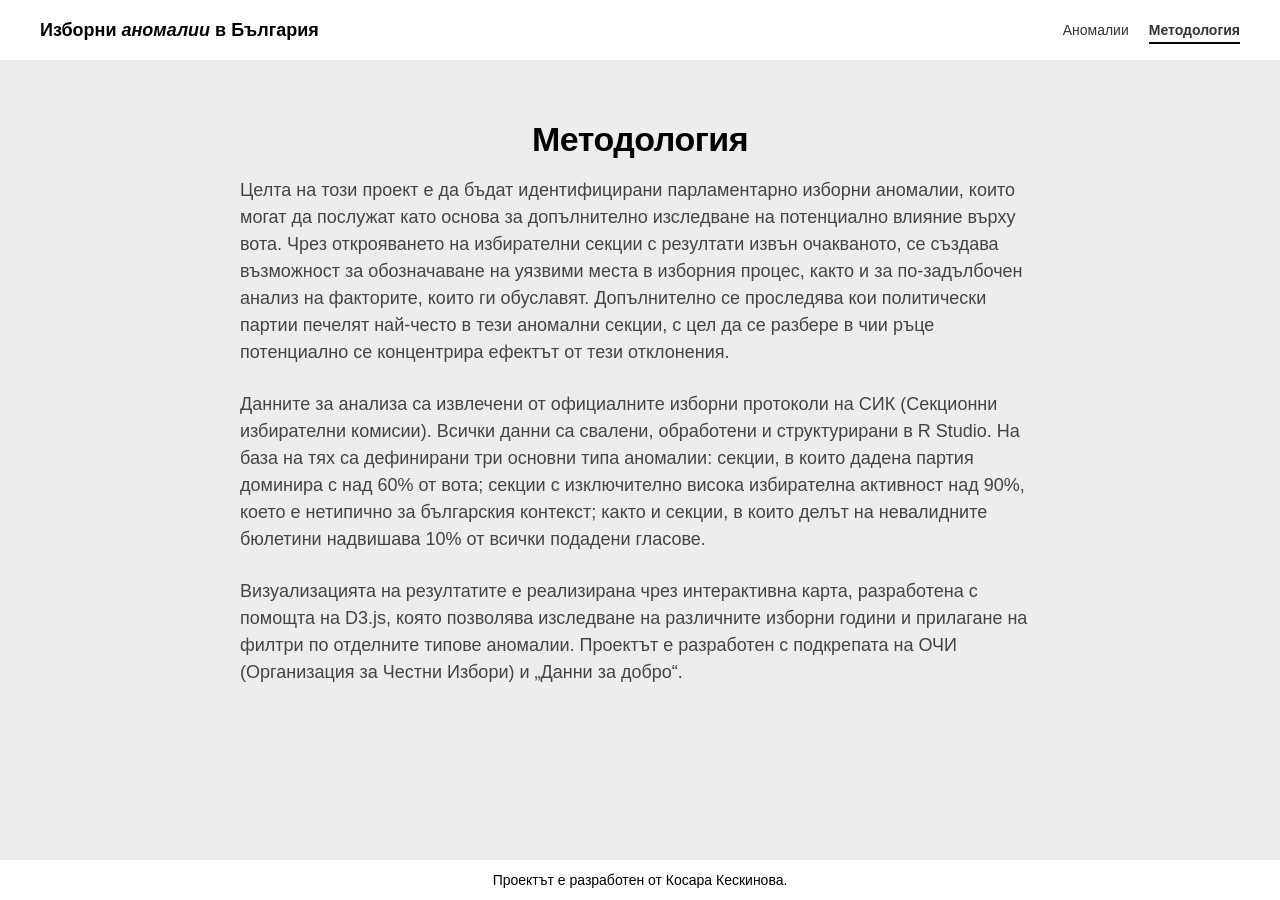
==== methodology.html @ 7cd19ecf "Add files via upload" ====
<!DOCTYPE html>
<html lang="bg">

<head>
    <meta charset="UTF-8" />
    <title>Методология</title>
    <link rel="stylesheet" href="style.css" />
    <script src="https://d3js.org/d3.v7.min.js"></script>
</head>

<body>

    <header id="mainHeader">
        <div class="header-container">

            <div class="logo">
                Изборни <i>аномалии</i> в България
            </div>

            <nav class="nav-links">
                <a href="index.html" class="nav-link ">Аномалии</a>
                <a href="methodology.html" class="nav-link active">Методология</a>
            </nav>

        </div>
    </header>

    <main class="methodology">

        <section class="intro">
            <h1>Методология</h1>

            <p>
                Целта на този проект е да бъдат идентифицирани парламентарно изборни аномалии, които могат да послужат
                като основа за
                допълнително изследване на потенциално влияние върху вота. Чрез открояването на избирателни секции с
                резултати извън очакваното,
                се създава
                възможност
                за обозначаване на уязвими места в изборния процес, както и за по-задълбочен анализ на факторите, които
                ги
                обуславят. Допълнително се проследява кои политически партии печелят най-често в тези аномални секции, с
                цел да
                се разбере в чии ръце потенциално се концентрира ефектът от тези отклонения.
            </p>

            <p>
                Данните за анализа са извлечени от официалните изборни протоколи на СИК (Секционни избирателни комисии).
                Всички данни са свалени, обработени и структурирани в R Studio. На база на тях са дефинирани три основни
                типа
                аномалии: секции, в които дадена партия доминира с над 60% от вота; секции с изключително висока
                избирателна
                активност над 90%, което е нетипично за българския контекст; както и секции, в които делът на
                невалидните
                бюлетини надвишава 10% от всички подадени гласове.
            </p>

            <p>
                Визуализацията на резултатите е реализирана чрез интерактивна карта, разработена с помощта на D3.js,
                която позволява изследване на различните изборни години и прилагане на филтри по отделните типове
                аномалии.
                Проектът е разработен с подкрепата на ОЧИ (Организация за Честни Избори) и „Данни за добро“.
            </p>
        </section>

    </main>
    <footer class="site-footer">
        <p>
            Проектът е разработен от Косара Кескинова.
        </p>
    </footer>

</body>

</html>
---- style.css ----
body {
    margin: 0;
    padding-top: 60px;
    font-family: sans-serif;
    background: #ededed;
    position: relative;

}

/*INTRO*/

#introOverlay {
    position: fixed;
    inset: 0;
    background: rgba(255, 255, 255, 0.5);
    backdrop-filter: blur(6px);
    display: flex;
    align-items: center;
    justify-content: center;

    z-index: 20000;
}

.intro-content {
    background: rgba(255, 255, 255, 0.6);
    /* slight transparency */
    border: 2px black;

    backdrop-filter: blur(10px);
    padding: 40px;
    border-radius: 20px;
    max-width: 700px;
    text-align: center;
    transition: opacity 0.3s ease;
}

.intro-content h1 {
    margin-bottom: 15px;
}

.intro-content p {
    font-size: 18px;
    color: #444;
    margin-bottom: 25px;
    line-height: 1.5;
}

#enterBtn {
    padding: 10px 18px;
    border: none;
    background: rgb(47, 47, 47);
    color: white;
    cursor: pointer;
    border-radius: 8px;
}


/*HEADER*/

#mainHeader {
    position: fixed;
    top: 0;
    left: 0;
    width: 100%;
    height: 60px;
    background: white;
    z-index: 9999;
}

.header-container {
    max-width: 1200px;
    margin: 0 auto;
    height: 100%;
    display: flex;
    align-items: center;
    justify-content: space-between;
    padding: 0 20px;
}

.logo {
    font-weight: bold;
    font-size: 18px;
}

.nav-links {
    display: flex;
    gap: 20px;
}

.nav-link {
    text-decoration: none;
    color: #333;
    font-size: 14px;
    position: relative;
}

.nav-link:hover {
    color: black;
}

.nav-link.active {
    font-weight: bold;
}

.nav-link.active::after {
    content: "";
    position: absolute;
    bottom: -6px;
    left: 0;
    width: 100%;
    height: 2px;
    background: black;
}

/*Controls*/

.controls {
    position: fixed;
    top: 80px;
    /* same baseline */
    left: 50%;
    transform: translateX(-50%);

    display: flex;
    gap: 12px;
    align-items: center;
    justify-content: center;

    z-index: 10;
}

#downloadBtn {
    position: fixed;
    top: 80px;
    /* SAME as controls */
    left: calc((100vw - 1200px) / 2 + 8px);
    padding: 8px 12px;
    border: none;
    background: #222;
    color: white;
    cursor: pointer;
    border-radius: 6px;

    z-index: 10000;
}

select {
    appearance: none;
    padding: 10px 16px;
    border-radius: 10px;
    border: 2px solid #000000;
    background: white;
    font-size: 14px;
    font-weight: 600;
    cursor: pointer;
    transition: all 0.2s ease;
}

select:hover {
    border-color: #aaa;
}

#chart {
    width: 100vw;
    height: 100vh;
}

.label {
    font-size: 10px;
    text-anchor: middle;
    fill: #333;
    pointer-events: none;
}


/* LEGEND CONTAINER */
/* container */
.legend {
    position: fixed;
    bottom: 0;
    left: 0;
    width: 100%;

    background: white;
    border-top: 1px solid #ddd;

    z-index: 9999;

    transform: translateY(calc(100% - 40px));
    transition: transform 0.3s ease;
}

/* expanded state */
.legend.open {
    transform: translateY(0);
}

/* header (always visible bar) */
.legend-header {
    height: 40px;
    display: flex;
    align-items: center;
    justify-content: center;
    border-bottom: #444;
    font-weight: bold;
    cursor: pointer;
    background: #ffffff;
}

/* content */
.legend-content {
    padding: 8px;
    max-height: 40vh;
    overflow-y: auto;
}


.legend-desc {
    font-size: 18px;
    margin-bottom: 10px;
    color: #444;
    text-align: center;
    padding-top: -10px;
    padding-left: 60px;
    padding-right: 60px;
}

/* grid layout */
#legendItems {
    display: grid;
    grid-template-columns: repeat(5, 1fr);
    gap: 12px 20px;
    justify-items: start;
    /* IMPORTANT: left align inside cells */
    align-items: center;
    padding-top: 10px;
    padding-left: 60px;
    padding-right: 60px;
    padding-bottom: 20px;
}


/* each item */
.legend-item {
    display: flex;
    align-items: center;
    justify-content: flex-start;
    /* key fix */
    gap: 12px;

    width: 100%;
    font-size: 14px;
}

.legend-item span {
    font-size: 14px;
    text-align: center;
}

.legend-color {
    width: 14px;
    height: 14px;
    border-radius: 3px;
    flex-shrink: 0;
}

/* OVERLAY */
.popup {
    position: fixed;
    top: 0;
    left: 0;
    width: 100%;
    height: 100%;

    display: none;

    align-items: center;
    justify-content: center;

    background: rgba(0, 0, 0, 0.4);
    z-index: 999999;
    transition: opacity 0.2s ease;

}

/* CONTENT */
.popup-content {
    position: relative;
    width: 700px;
    /* bigger popup */
    max-width: 90vw;
    height: 100%px;
    /* give space for chart */

    background: white;
    border-radius: 16px;
    padding: 20px;

    display: flex;
    flex-direction: column;
    align-items: center;
    justify-content: center;

    gap: 15px;
}

.popup-summary {
    font-size: 14px;
    color: #333;
}

.popup-location {
    font-size: 13px;
    color: #666;
}

.popup-text {
    text-align: center;
    font-size: 16px;
    line-height: 1.1;
    font-family: inherit;
    padding: 10px 20px;
}

.popup-text .emph {
    font-style: italic;
    font-size: 16px;
}

#chartWrapper {
    width: 100%;
    max-height: 320px;
    overflow-y: auto;

    display: flex;
    justify-content: center;
}

#chartWrap {
    flex: 1;
    display: flex;
    justify-content: center;
    align-items: center;
    width: 100%;
}

#barChart {
    width: 100%;
    display: flex;
    justify-content: center;
    align-items: center;
}

/* CLOSE BUTTON */
#closePopup {
    position: absolute;
    top: 10px;
    right: 15px;
    cursor: pointer;
    font-size: 18px;
    z-index: 10;
}

.bar {
    stroke: none;
}



/*METHODOLOGY*/

.methodology {
    max-width: 800px;
    margin: 60px auto;
    padding: 0 24px;
}

/* Section spacing */
.methodology section {
    margin-bottom: 42px;
}

/* Headings */
.methodology h1 {
    font-size: 34px;
    margin-bottom: 10px;
    font-weight: 600;
    letter-spacing: -0.5px;
    text-align: center;

}

.methodology h2 {
    font-size: 20px;
    margin-bottom: 10px;
    margin-top: 30px;
    font-weight: 600;
    color: #111;
    border-left: 3px solid #000;
    padding-left: 10px;
}

/* Paragraphs */
.methodology p {
    font-size: 18px;
    color: #444;
    margin-bottom: 25px;
    line-height: 1.5;
}


.site-footer {
    position: fixed;
    bottom: 0;
    left: 0;
    width: 100%;
    height: 40px;

    display: flex;
    align-items: center;
    justify-content: center;

    background-color: #ffffff;

    font-size: 14px;
    color: #000000;
    z-index: 1000;
}
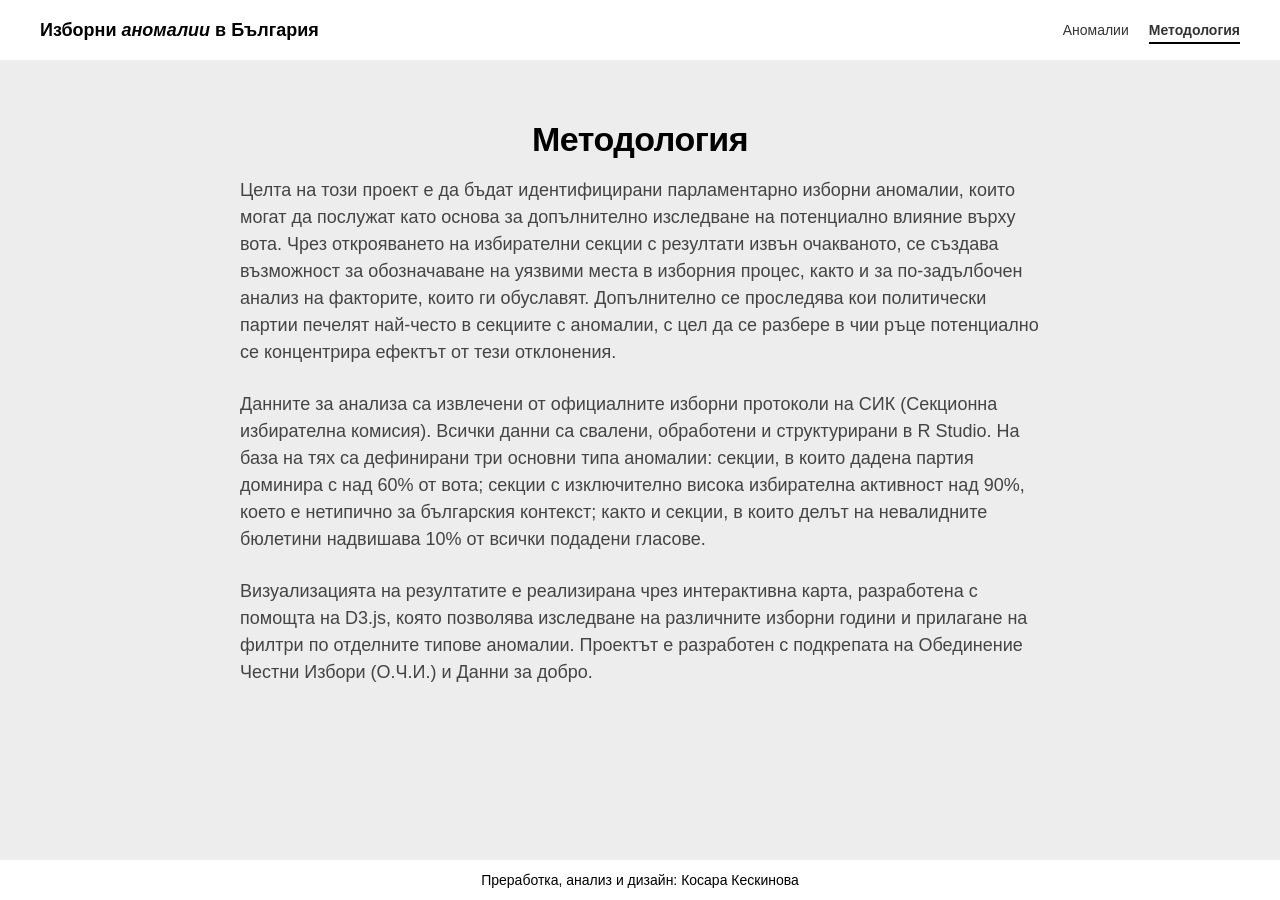
==== commit 2d6d9503: "Update methodology.html" ====
--- a/methodology.html
+++ b/methodology.html
@@ -39,13 +39,13 @@
                 възможност
                 за обозначаване на уязвими места в изборния процес, както и за по-задълбочен анализ на факторите, които
                 ги
-                обуславят. Допълнително се проследява кои политически партии печелят най-често в тези аномални секции, с
+                обуславят. Допълнително се проследява кои политически партии печелят най-често в секциите с аномалии, с
                 цел да
                 се разбере в чии ръце потенциално се концентрира ефектът от тези отклонения.
             </p>
 
             <p>
-                Данните за анализа са извлечени от официалните изборни протоколи на СИК (Секционни избирателни комисии).
+                Данните за анализа са извлечени от официалните изборни протоколи на СИК (Секционна избирателна комисия).
                 Всички данни са свалени, обработени и структурирани в R Studio. На база на тях са дефинирани три основни
                 типа
                 аномалии: секции, в които дадена партия доминира с над 60% от вота; секции с изключително висока
@@ -59,17 +59,17 @@
                 Визуализацията на резултатите е реализирана чрез интерактивна карта, разработена с помощта на D3.js,
                 която позволява изследване на различните изборни години и прилагане на филтри по отделните типове
                 аномалии.
-                Проектът е разработен с подкрепата на ОЧИ (Организация за Честни Избори) и „Данни за добро“.
+                Проектът е разработен с подкрепата на Обединение Честни Избори (О.Ч.И.) и Данни за добро.
             </p>
         </section>
 
     </main>
     <footer class="site-footer">
         <p>
-            Проектът е разработен от Косара Кескинова.
+            Преработка, анализ и дизайн: Косара Кескинова
         </p>
     </footer>
 
 </body>
 
-</html>+</html>
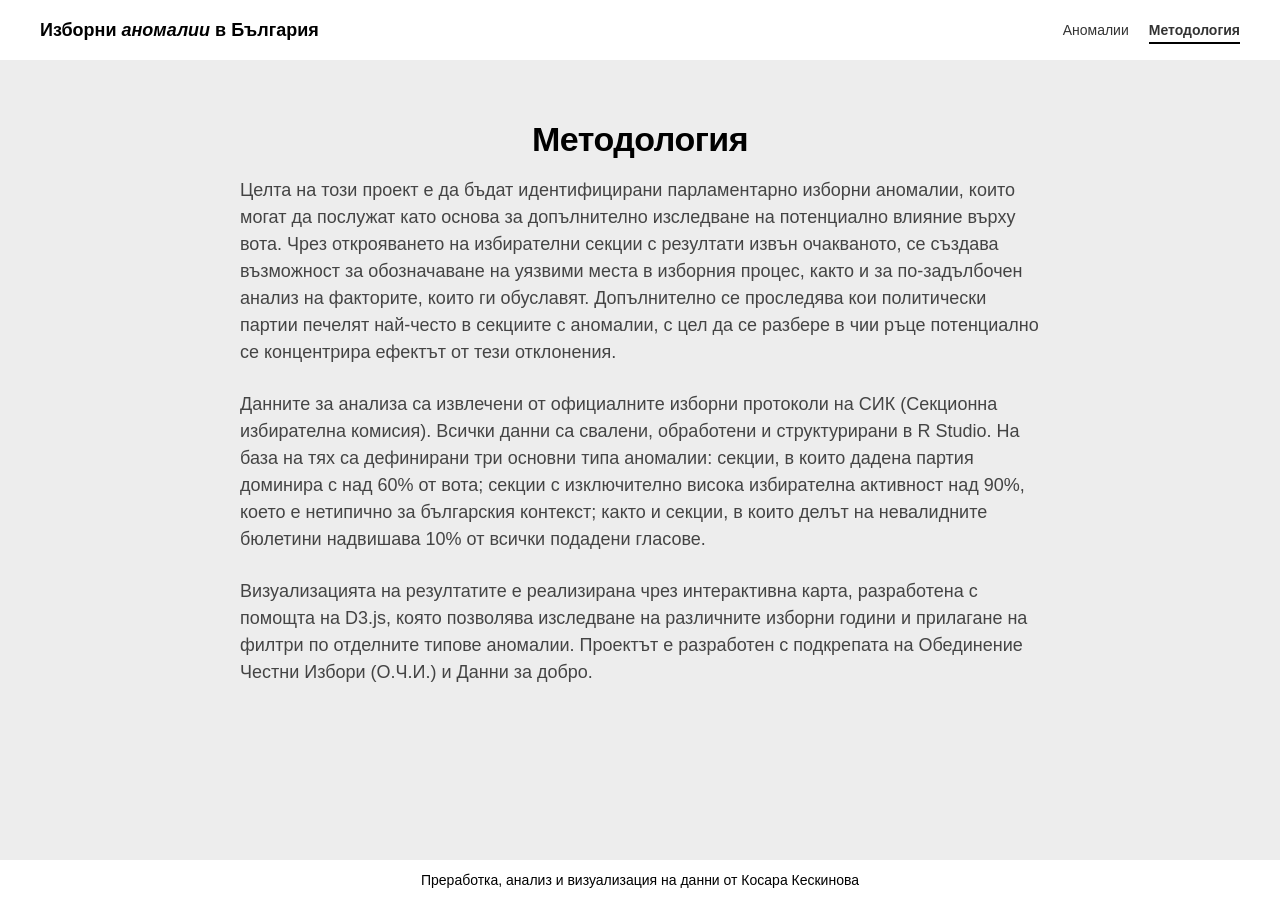
==== commit 0c843a97: "Update methodology.html" ====
--- a/methodology.html
+++ b/methodology.html
@@ -66,7 +66,7 @@
     </main>
     <footer class="site-footer">
         <p>
-            Преработка, анализ и дизайн: Косара Кескинова
+            Преработка, анализ и визуализация на данни от Косара Кескинова
         </p>
     </footer>
 
--- a/style.css
+++ b/style.css
@@ -52,6 +52,11 @@
     color: white;
     cursor: pointer;
     border-radius: 8px;
+}
+
+#enterBtn:hover {
+    padding: 12px 20px;
+    background: rgb(27, 27, 27);
 }
 
 
@@ -146,7 +151,7 @@
 
 select {
     appearance: none;
-    padding: 10px 16px;
+    padding: 12px 18px;
     border-radius: 10px;
     border: 2px solid #000000;
     background: white;
@@ -157,7 +162,9 @@
 }
 
 select:hover {
-    border-color: #aaa;
+    border: 3px solid #000000;
+    font-weight: 900;
+    background: #F8F8F8;
 }
 
 #chart {
@@ -425,4 +432,4 @@
     font-size: 14px;
     color: #000000;
     z-index: 1000;
-}+}
